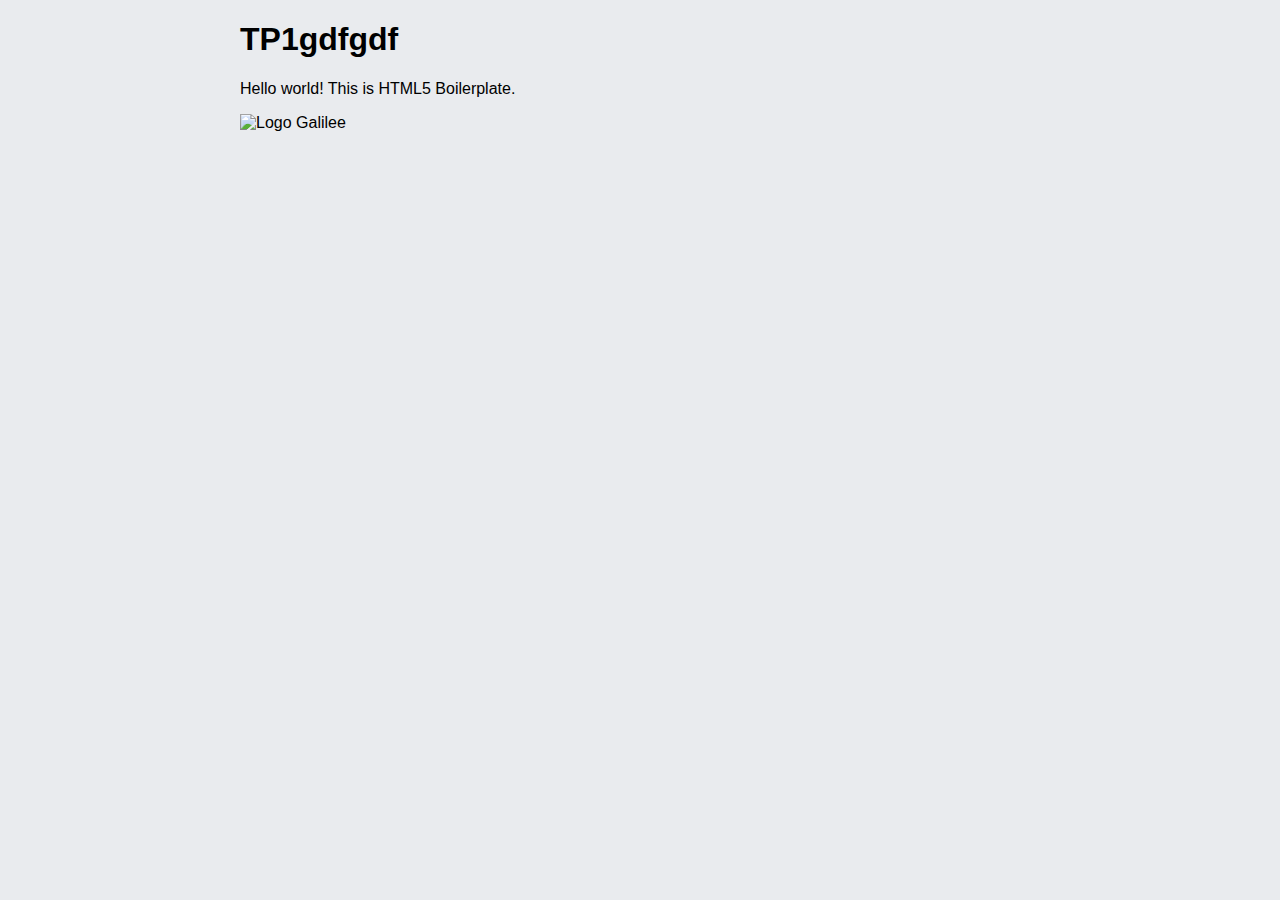
==== tp1/index.html @ c5b45bbb "Add files via upload" ====
<!doctype html>
<html>
    <head>
        <meta charset="utf-8">
        <meta http-equiv="x-ua-compatible" content="ie=edge">
        <title>TP1</title>
        <meta name="description" content="">
        <meta name="viewport" content="width=device-width, initial-scale=1">

        <link rel="apple-touch-icon" href="apple-touch-icon.png">
        <!-- Place favicon.ico in the root directory -->

        <style>
          body{
              background-color: #e9ebee;              
              font-family: system, -apple-system, ".SFNSText-Regular", "San Francisco", "Roboto", "Segoe UI", "Helvetica Neue", "Lucida Grande", sans-serif;
              font-size: 16px;
              margin: 0 auto;
              max-width: 800px;              
          }
        </style>
        
        <!-- Code à dé-commenter si besoin de fichier CSS ou JS -->
        <!--<link rel="stylesheet" href="style.css">-->
        <!--<script src="main.js"></script>-->
    </head>
    <body>        
        <h1>TP1gdfgdf </h1>
        <!-- Add your site or application content here -->
        <p>Hello world! This is HTML5 Boilerplate.</p>
        <img src="../galilee.png" alt="Logo Galilee"/>
    </body>
</html>
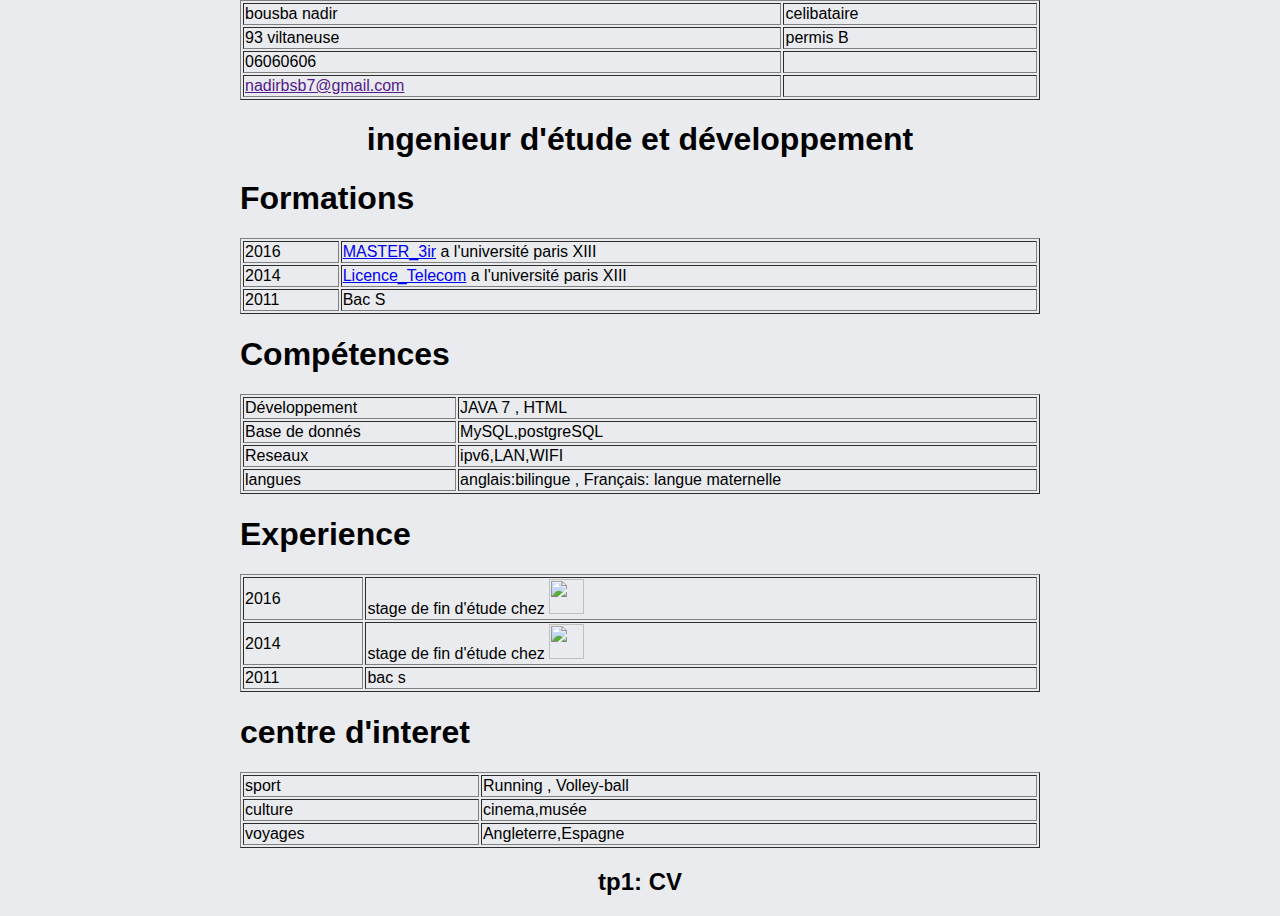
==== commit 57ef2a03: "Add files via upload" ====
--- a/tp1/index.html
+++ b/tp1/index.html
@@ -11,23 +11,82 @@
         <!-- Place favicon.ico in the root directory -->
 
         <style>
-          body{
-              background-color: #e9ebee;              
-              font-family: system, -apple-system, ".SFNSText-Regular", "San Francisco", "Roboto", "Segoe UI", "Helvetica Neue", "Lucida Grande", sans-serif;
-              font-size: 16px;
-              margin: 0 auto;
-              max-width: 800px;              
-          }
+         
         </style>
         
         <!-- Code à dé-commenter si besoin de fichier CSS ou JS -->
-        <!--<link rel="stylesheet" href="style.css">-->
+        <link rel="stylesheet" href="cv.css">
         <!--<script src="main.js"></script>-->
     </head>
     <body>        
-        <h1>TP1gdfgdf </h1>
-        <!-- Add your site or application content here -->
-        <p>Hello world! This is HTML5 Boilerplate.</p>
-        <img src="../galilee.png" alt="Logo Galilee"/>
+        <table width="100%" border="1">  
+        <tr>
+            <td>bousba nadir</td> <td>celibataire</td> 
+        </tr> 
+        <tr>
+                <td>93 viltaneuse</td> <td>permis B</td> 
+        </tr> 
+        <tr>
+                <td>06060606</td> <td></td> 
+        </tr> 
+        <tr>
+                <td>     <a href="">nadirbsb7@gmail.com</a>       </td> <td></td> 
+        </tr> 
+
+        </table>
+        <h1 style="text-align: center;" >ingenieur d'étude et développement</h1>
+        <h1>Formations </h1>
+        <table width="100%" border="1">  
+                <tr>
+                    <td>2016</td> <td><a href="#">MASTER_3ir</a> a l'université paris XIII</td> 
+                </tr> 
+                <tr>
+                        <td>2014</td> <td><a href="#">Licence_Telecom</a> a l'université paris XIII</td> 
+                </tr> 
+                <tr>
+                        <td>2011</td> <td>Bac S</td> 
+                </tr> 
+         </table> 
+         <h1>Compétences </h1> 
+         <table width="100%" border="1">  
+                <tr>
+                    <td>Développement</td> <td>JAVA 7 , HTML</td> 
+                </tr> 
+                <tr>
+                        <td>Base de donnés</td> <td>MySQL,postgreSQL</td> 
+                </tr> 
+                <tr>
+                        <td>Reseaux</td> <td>ipv6,LAN,WIFI</td> 
+                </tr> 
+                <tr>
+                        <td>langues</td> <td>anglais:bilingue , Français: langue maternelle</td> 
+                </tr> 
+            </table>
+           <h1>Experience</h1>
+           <table width="100%" border="1">  
+                <tr>
+                    <td>2016</td> <td>stage de fin d'étude chez <img style="width:35px;height:35px;" src="https://upload.wikimedia.org/wikipedia/commons/c/c8/Orange_logo.svg" </td> 
+                </tr> 
+                <tr>
+                        <td>2014</td> <td>stage de fin d'étude chez <img style="width:35px;height:35px;" src="https://upload.wikimedia.org/wikipedia/fr/e/ea/EDF.svg" </td> 
+                </tr> 
+                <tr>
+                        <td>2011</td> <td>bac s</td> 
+                </tr> 
+
+                </table> 
+                <h1>centre d'interet</h1> 
+                <table width="100%" border="1">  
+                        <tr>
+                            <td>sport</td> <td>Running , Volley-ball</td> 
+                        </tr> 
+                        <tr>
+                                <td>culture</td> <td>cinema,musée</td> 
+                        </tr> 
+                        <tr>
+                                <td>voyages</td> <td>Angleterre,Espagne</td> 
+                        </tr> 
+                    </table> 
+        <h2 style="text-align: center">tp1: CV</h2>
     </body>
 </html>
--- a/tp1/cv.css
+++ b/tp1/cv.css
@@ -0,0 +1,22 @@
+body{
+    background-color: #e9ebee;              
+    font-family: system, -apple-system, ".SFNSText-Regular", "San Francisco", "Roboto", "Segoe UI", "Helvetica Neue", "Lucida Grande", sans-serif;
+    font-size: 16px;
+    margin: 0 auto;
+    max-width: 800px;           
+}
+
+*{
+      
+    transition-duration: 300ms 
+}
+
+@media only screen and (max-width: 600px) {
+    body {
+        background-color: lightblue;
+    }
+
+    h1{
+        font-size: 20px;
+    }
+}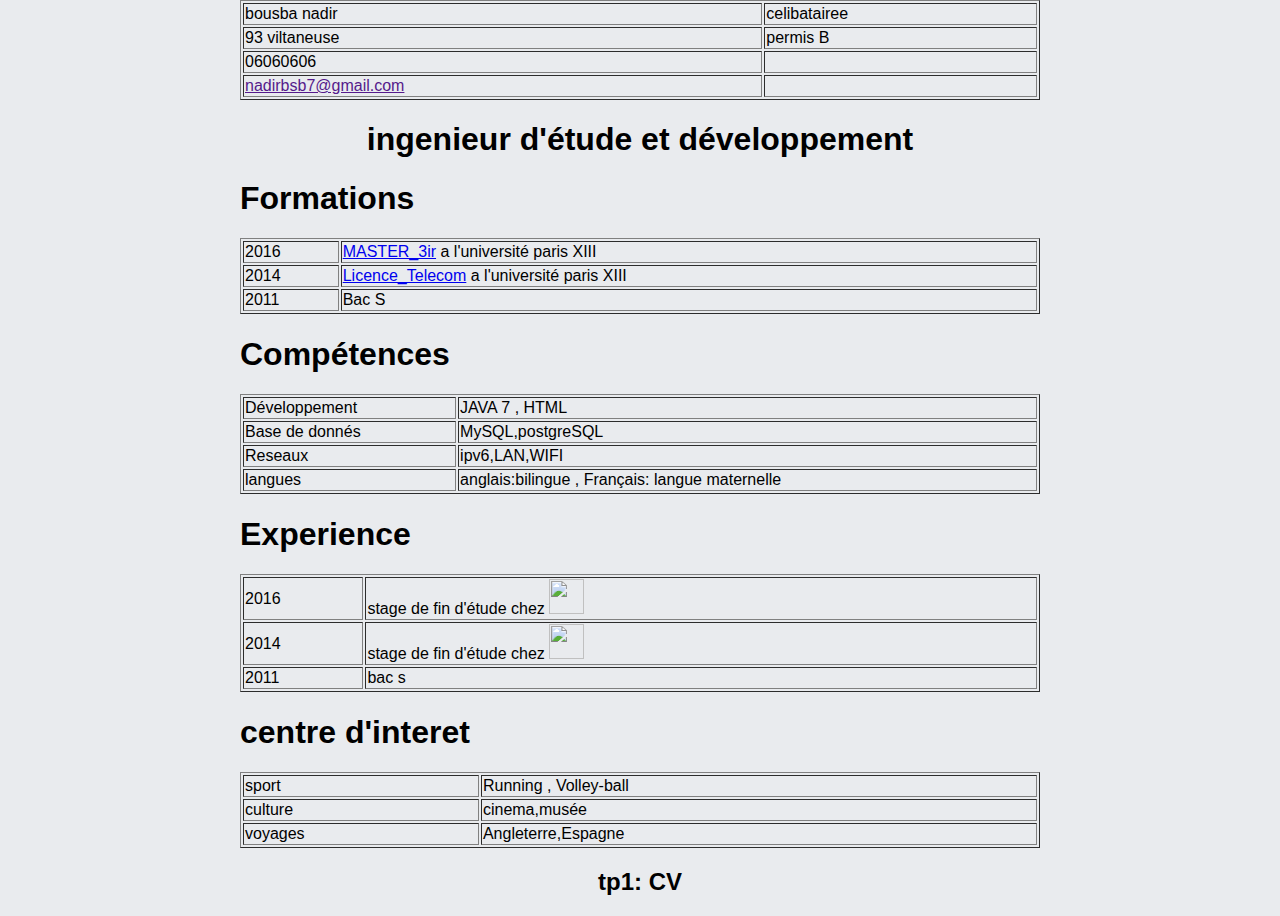
==== commit f38a815f: "nadir" ====
--- a/tp1/index.html
+++ b/tp1/index.html
@@ -21,7 +21,7 @@
     <body>        
         <table width="100%" border="1">  
         <tr>
-            <td>bousba nadir</td> <td>celibataire</td> 
+            <td>bousba nadir</td> <td>celibatairee</td> 
         </tr> 
         <tr>
                 <td>93 viltaneuse</td> <td>permis B</td> 
@@ -38,7 +38,7 @@
         <h1>Formations </h1>
         <table width="100%" border="1">  
                 <tr>
-                    <td>2016</td> <td><a href="#">MASTER_3ir</a> a l'université paris XIII</td> 
+                    <td>2016</td> <td><a href="formations.html">MASTER_3ir</a> a l'université paris XIII</td> 
                 </tr> 
                 <tr>
                         <td>2014</td> <td><a href="#">Licence_Telecom</a> a l'université paris XIII</td> 
